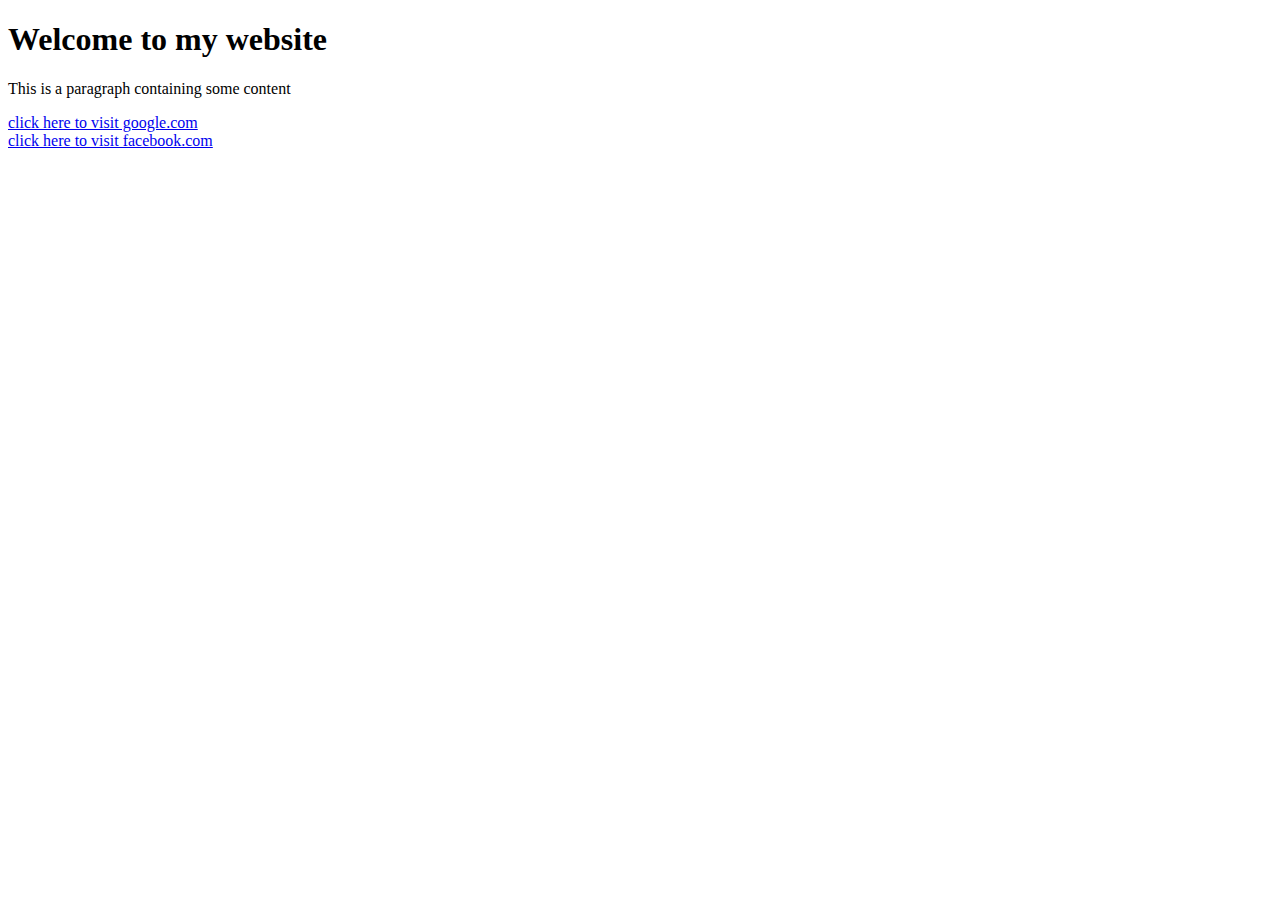
==== index.html @ 0e6113d5 "This is modified" ====
<!DOCTYPE html>
<html lang="en">
<head>
    <meta charset="UTF-8">
    <meta name="viewport" content="width=device-width, initial-scale=1.0">
    <title>My website</title>
</head>
<body>
    <h1>Welcome to my website</h1>
    <p>This is a paragraph containing some content</p>
    <a href="https://google.com">click here to visit google.com</a>
    <br>
    <a href="www.facebook.com">click here to visit facebook.com</a>
    <br>
</body>
</html>
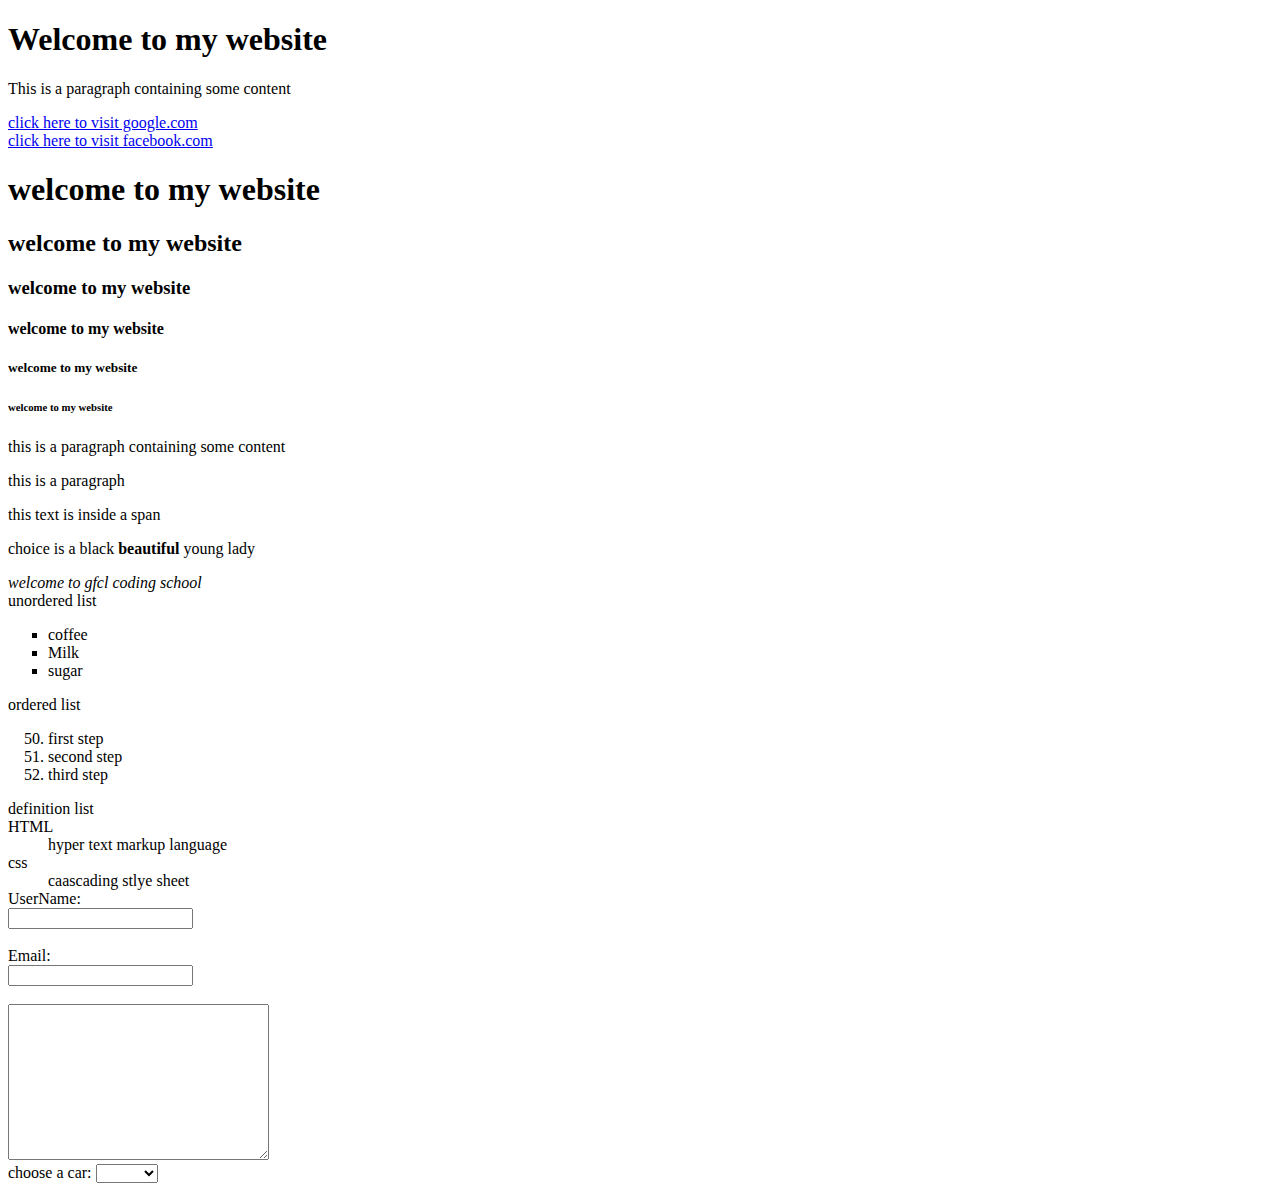
==== commit a305eee7: "commit my new files" ====
--- a/index.html
+++ b/index.html
@@ -12,5 +12,54 @@
     <br>
     <a href="www.facebook.com">click here to visit facebook.com</a>
     <br>
+    <h1>welcome to my website</h1>
+    <h2>welcome to my website</h2>
+    <h3>welcome to my website</h3>
+    <h4>welcome to my website</h4>
+    <h5>welcome to my website</h5>
+    <h6>welcome to my website</h6>
+    <p>this is a paragraph containing some content</p>
+    <p>this is a paragraph</p>
+    <span>this text is inside a span</span>
+    <p>choice is a black <strong>beautiful</strong> young lady</p>
+    <em>welcome to gfcl coding school</em>
+    <br>
+
+    unordered list
+    <ul style="list-style-type: square;">
+        <li>coffee</li>
+        <li>Milk</li>
+        <li>sugar</li>
+    </ul>
+    ordered list
+    <ol start="50">
+        <li>first step</li>
+        <li>second step</li>
+        <li>third step</li>
+    </ol>
+    definition list
+    <dt>HTML</dt>
+    <dd> hyper text markup language</dd>
+    <dt>css</dt>
+    <dd>caascading stlye sheet</dd>
+    <form action="/submit"method= "post"Autocomplete= on>
+<label for="UserName">UserName:</label>
+<br>
+<input type="text" id="name" name="name"required>
+<br><br>
+<label for="Email">Email:</label>
+<br>
+<input type="Email" id="Email" name="Email" required>
+<br><br>
+<textarea name="Message"rows= 10 cols="30"></textarea>
+<br>
+<label for="cars"> choose a car:</label>
+<select id="cars" name="cars">
+    <option value="volvo">
+    <option value="saab">
+    <option value=""
+</select>
+<button type="submit">submit</button>
+    </form>
 </body>
 </html>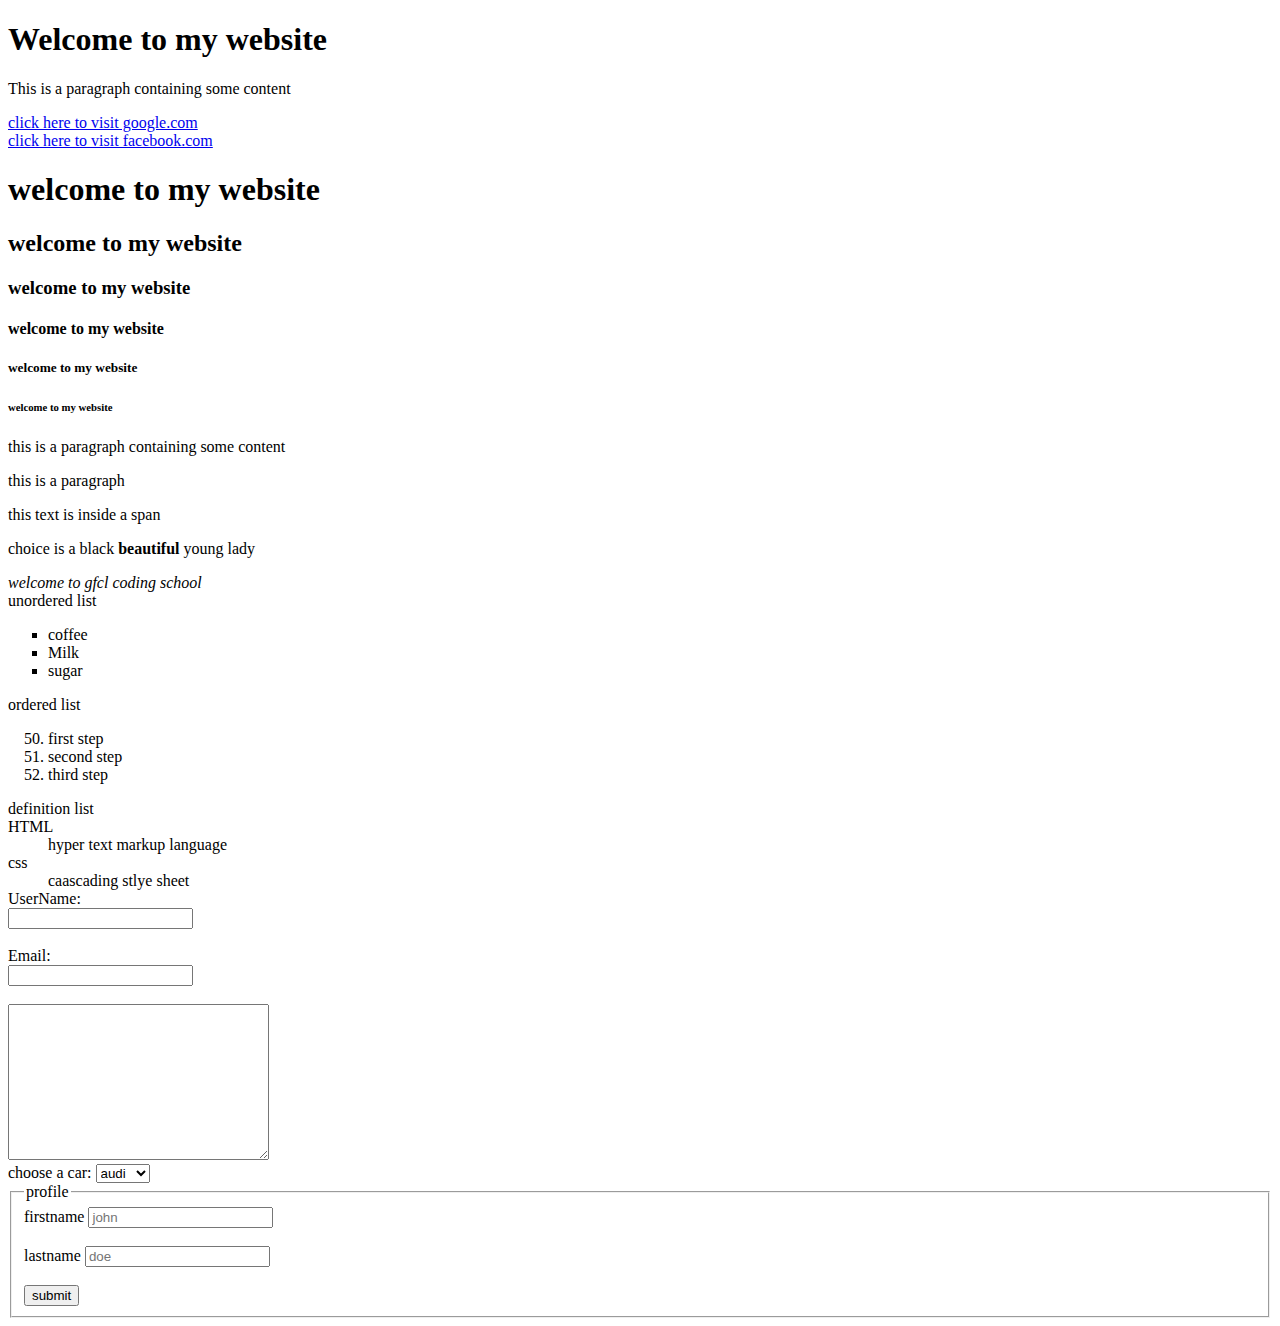
==== commit bad6823d: "commit" ====
--- a/index.html
+++ b/index.html
@@ -55,10 +55,22 @@
 <br>
 <label for="cars"> choose a car:</label>
 <select id="cars" name="cars">
-    <option value="volvo">
-    <option value="saab">
-    <option value=""
+    <option value="volvo">volvo</option>
+    <option value="audi" selected>audi</option>
+    <option value="fiaat">fiaat</option>
+    <option value="saab">saab</option>
+
 </select>
+<form action="">
+<fieldset>
+    <legend>profile</legend>
+    <label for="fname">firstname</label>
+    <input type="text" id="fname" name="fname" placeholder="john">
+    <br><br>
+    <label for="lastname">lastname</label>
+    <input type="text" id="lastname" name="lastname" placeholder="doe"
+     </fieldset>
+<br><br>
 <button type="submit">submit</button>
     </form>
 </body>
